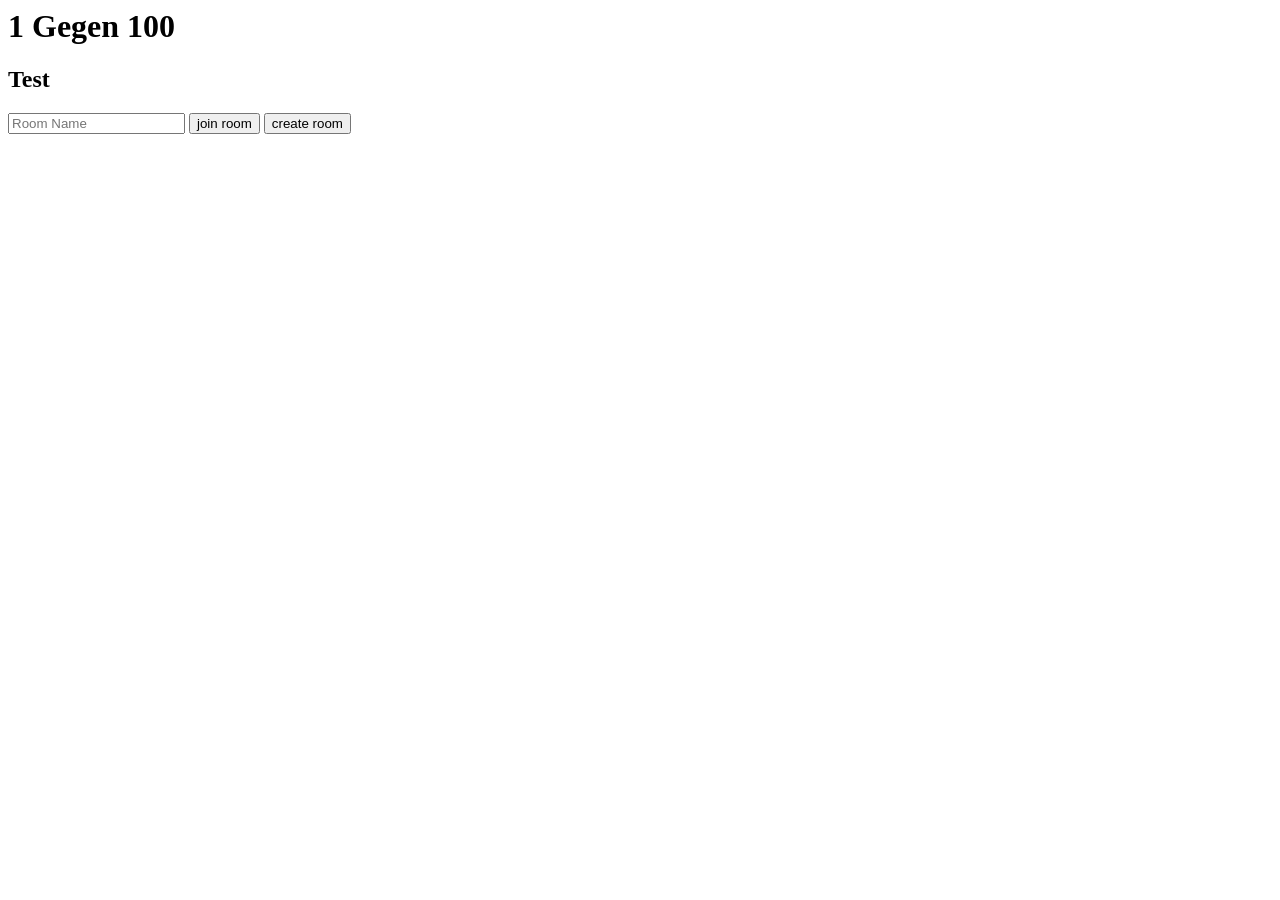
==== html/index.html @ bd66917e "adding subtitle" ====
<html>
<meta name="viewport" content="width=device-width, initial-scale=1.0">

<link rel="stylesheet" href="/lib/style.css">





<div class="container">

    <h1>1 Gegen 100</h1>
    <h2>Test</h2>
    




<input type="text" id="room_id" placeholder="Room Name" class="textfield">

<button class="button" onclick="join_room()">join room</button>
<button class="button" onclick="create_room()">create room</button>



</div>




</html>

<script>
    async function join_room() {
        let room = document.getElementById("room_id").value;
        if (room == "") {
            alert("Please enter a room name");
            return false;
        }
        
        let response = await fetch("/api/room/" + room + "/exists").then(response => response.text());
        let exists = response === "true";

        if (!exists) {
            alert("This room does not exist!");
            return false;
        } else {
            window.location.href = "/play/?room=" + room;
        }
    }

    async function create_room() {
        let room = document.getElementById("room_id").value;
        if (room == "") {
            alert("Please enter a room name");
        } else {
            window.location.href = "/room/?room=" + room;
        }
    }

</script>
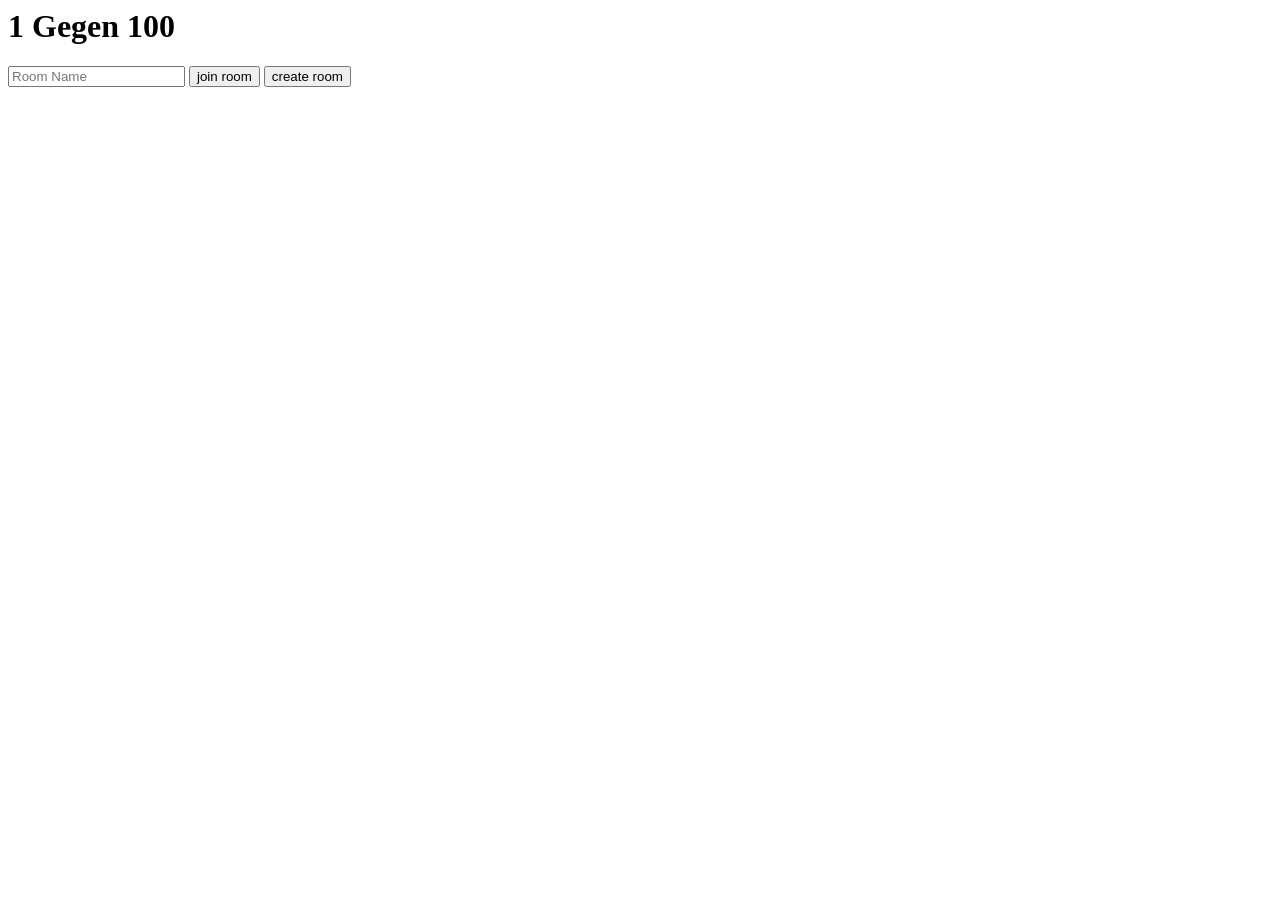
==== commit 76c5a45d: "creating first basic css overhaul" ====
--- a/html/index.html
+++ b/html/index.html
@@ -1,33 +1,20 @@
 
 
 <html>
-<meta name="viewport" content="width=device-width, initial-scale=1.0">
+    <meta name="viewport" content="width=device-width, initial-scale=1.0">
+    
+    <link href="https://fonts.googleapis.com/css2?family=Rethink+Sans:wght@400;700&display=swap" rel="stylesheet">
+    <link rel="stylesheet" href="/lib/style.css">
 
-<link rel="stylesheet" href="/lib/style.css">
+    <div class="container">
 
+        <h1>1 Gegen 100</h1>
+    
+        <input type="text" id="room_id" placeholder="Room Name" class="input">
+        <button class="button primary" onclick="join_room()">join room</button>
+        <button class="button secondary" onclick="create_room()">create room</button>
 
-
-
-
-<div class="container">
-
-    <h1>1 Gegen 100</h1>
-    <h2>Test</h2>
-    
-
-
-
-
-<input type="text" id="room_id" placeholder="Room Name" class="textfield">
-
-<button class="button" onclick="join_room()">join room</button>
-<button class="button" onclick="create_room()">create room</button>
-
-
-
-</div>
-
-
+    </div>
 
 
 </html>
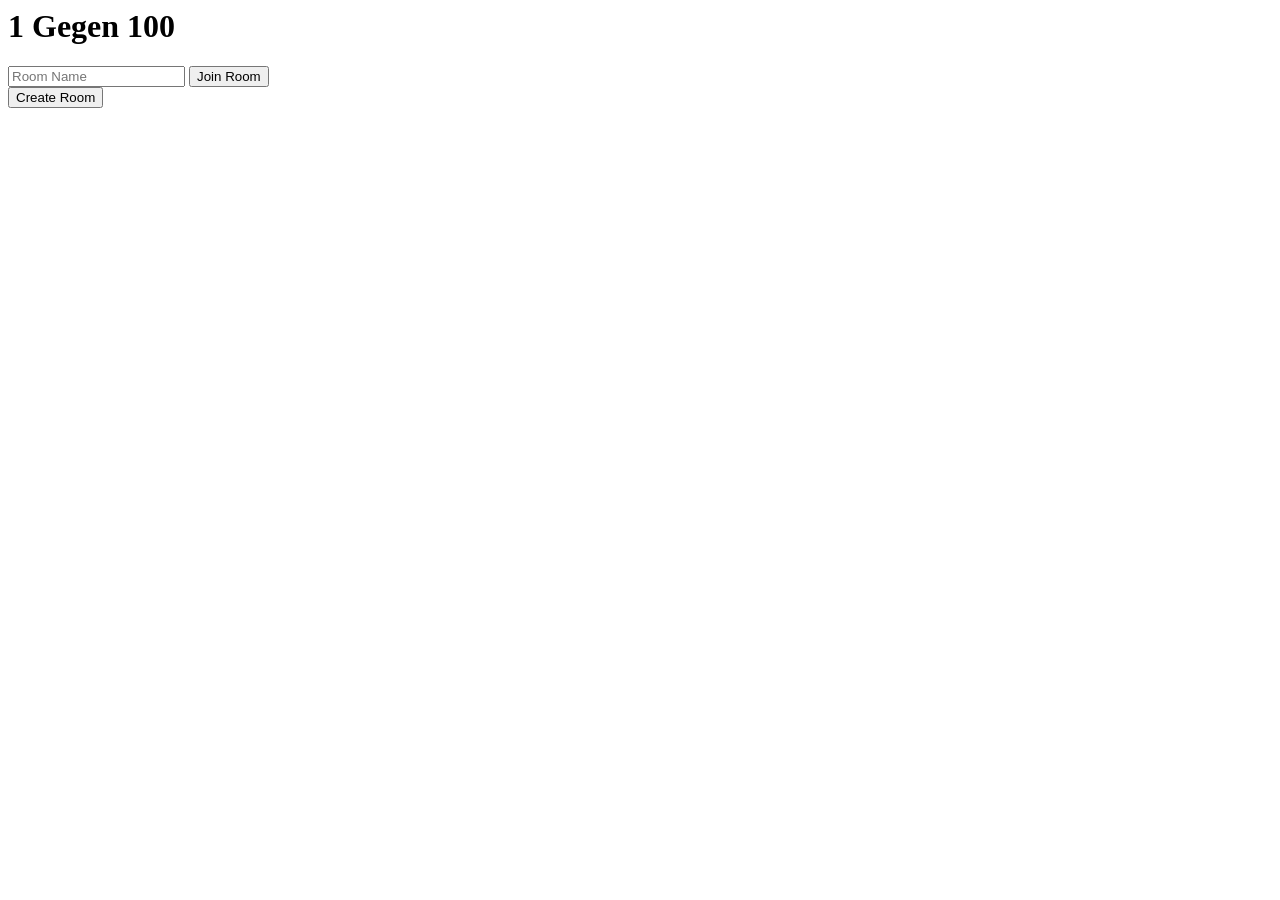
==== commit c531032c: "updating base css" ====
--- a/html/index.html
+++ b/html/index.html
@@ -3,18 +3,21 @@
 <html>
     <meta name="viewport" content="width=device-width, initial-scale=1.0">
     
-    <link href="https://fonts.googleapis.com/css2?family=Rethink+Sans:wght@400;700&display=swap" rel="stylesheet">
-    <link rel="stylesheet" href="/lib/style.css">
+    <head>
+        <link rel="preconnect" href="https://fonts.googleapis.com">
+        <link rel="preconnect" href="https://fonts.gstatic.com" crossorigin>
+        <link href="https://fonts.googleapis.com/css2?family=Rethink+Sans:ital,wght@0,400..800;1,400..800&display=swap" rel="stylesheet">
+        <link rel="stylesheet" href="/lib/style.css">
+    </head>
 
-    <div class="container">
+        <h1 id="hero">1 Gegen 100</h1>
 
-        <h1>1 Gegen 100</h1>
-    
-        <input type="text" id="room_id" placeholder="Room Name" class="input">
-        <button class="button primary" onclick="join_room()">join room</button>
-        <button class="button secondary" onclick="create_room()">create room</button>
+        <div class="container">
+                <input type="text" id="room_id" placeholder="Room Name" class="input">
+                <button class="button primary" onclick="join_room()">Join Room</button>
+        </div>
 
-    </div>
+        <button class="button secondary" onclick="create_room()">Create Room</button>
 
 
 </html>
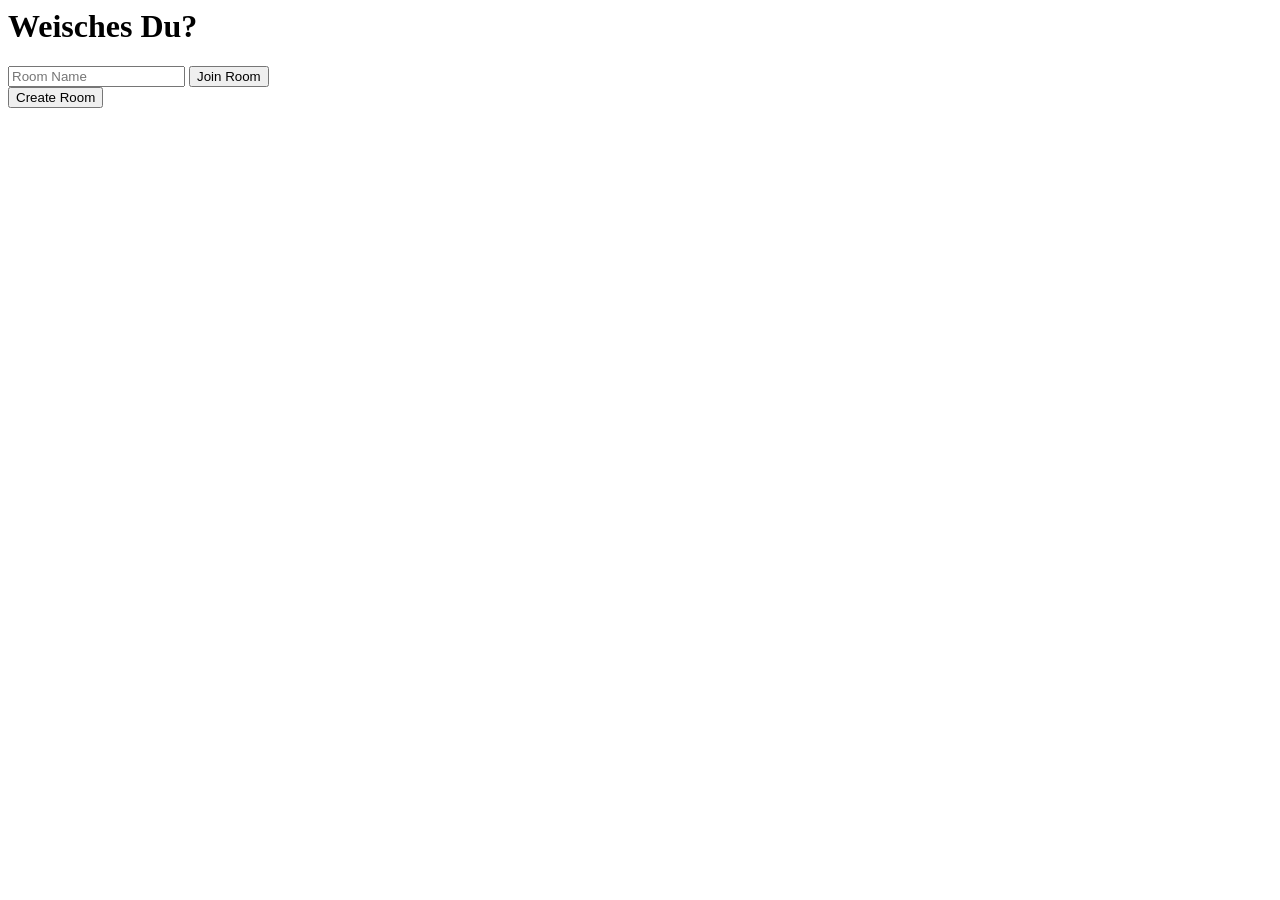
==== commit 46976db9: "redesigning base css" ====
--- a/html/index.html
+++ b/html/index.html
@@ -4,21 +4,30 @@
     <meta name="viewport" content="width=device-width, initial-scale=1.0">
     
     <head>
+        <title>1 Gegen 100</title>
         <link rel="preconnect" href="https://fonts.googleapis.com">
         <link rel="preconnect" href="https://fonts.gstatic.com" crossorigin>
         <link href="https://fonts.googleapis.com/css2?family=Rethink+Sans:ital,wght@0,400..800;1,400..800&display=swap" rel="stylesheet">
         <link rel="stylesheet" href="/lib/style.css">
     </head>
 
-        <h1 id="hero">1 Gegen 100</h1>
+    <body>
+        
+        <div id="screen-login">
 
-        <div class="container">
+            <h1 id="hero">Weisches Du?</h1>
+            
+            <div class="enter-code">
                 <input type="text" id="room_id" placeholder="Room Name" class="input">
-                <button class="button primary" onclick="join_room()">Join Room</button>
+                <button id="sprk" class="button primary" onclick="join_room()">Join Room</button>
+                <script src="lib/spark.js"></script>
+            </div>
+            
+            <button class="button secondary" onclick="create_room()">Create Room</button>
+            
         </div>
 
-        <button class="button secondary" onclick="create_room()">Create Room</button>
-
+    </body>
 
 </html>
 
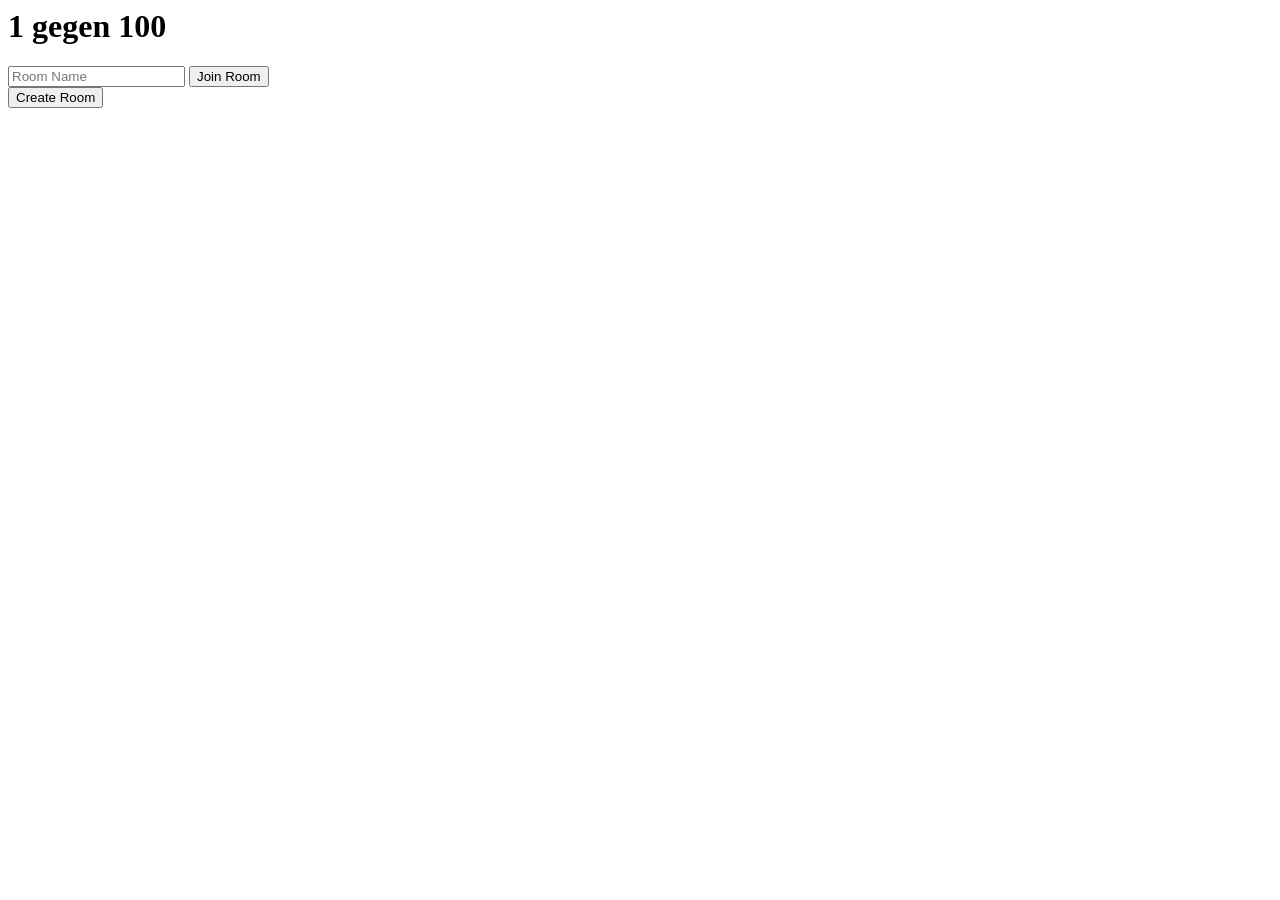
==== commit 8285fdb6: "changing Title back to 1 gegen 100" ====
--- a/html/index.html
+++ b/html/index.html
@@ -15,7 +15,7 @@
         
         <div id="screen-login">
 
-            <h1 id="hero">Weisches Du?</h1>
+            <h1 id="hero">1 gegen 100</h1>
             
             <div class="enter-code">
                 <input type="text" id="room_id" placeholder="Room Name" class="input">
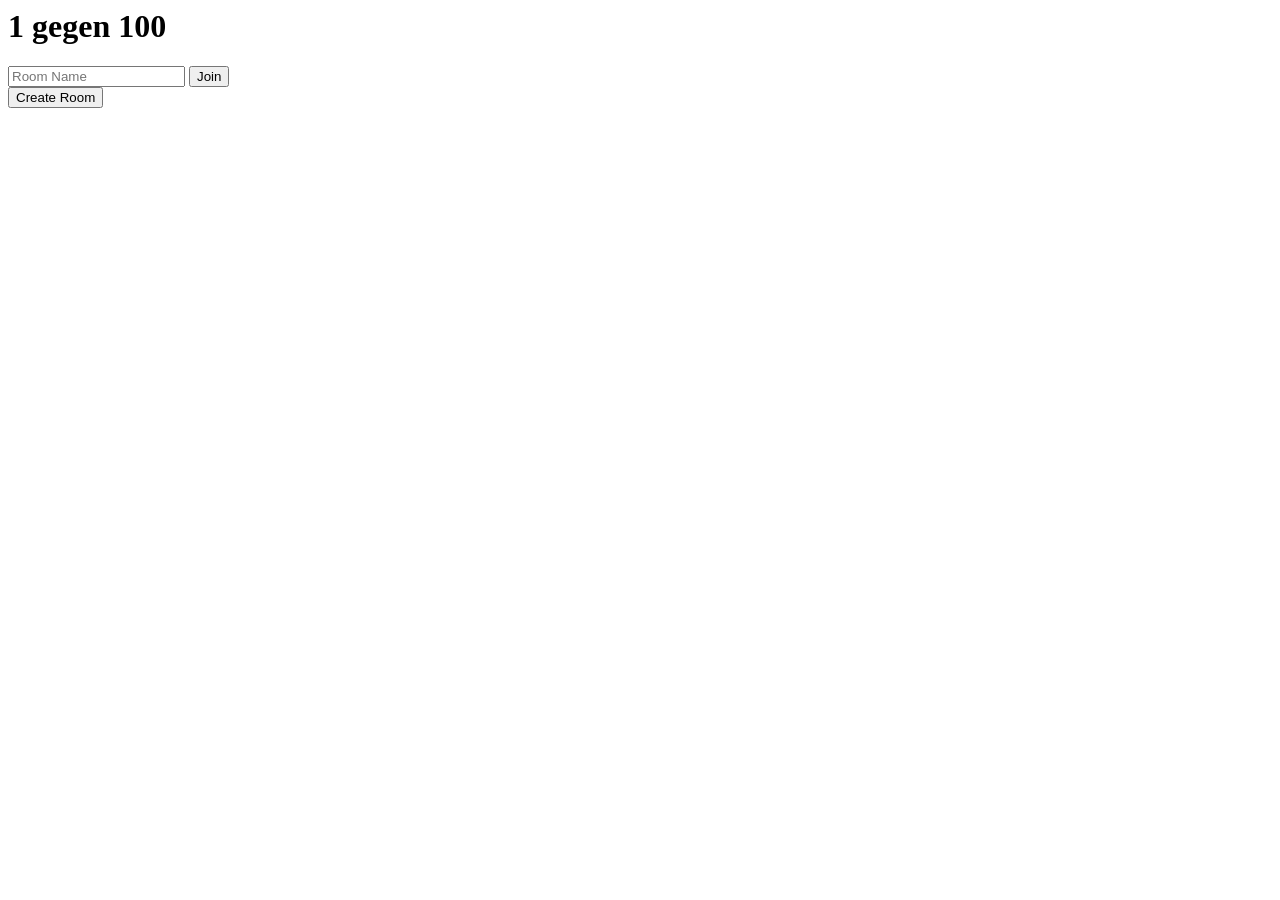
==== commit a2dbbc82: "tweaking css to match new html code" ====
--- a/html/index.html
+++ b/html/index.html
@@ -13,17 +13,17 @@
 
     <body>
         
-        <div id="screen-login">
+        <div id="screen-login" class="screen">
 
             <h1 id="hero">1 gegen 100</h1>
             
             <div class="enter-code">
                 <input type="text" id="room_id" placeholder="Room Name" class="input">
-                <button id="sprk" class="button primary" onclick="join_room()">Join Room</button>
+                <button id="sprk" class="button primary" onclick="join_room()">Join</button>
                 <script src="lib/spark.js"></script>
             </div>
             
-            <button class="button secondary" onclick="create_room()">Create Room</button>
+            <button class="button secondary" id="create-room" onclick="create_room()">Create Room</button>
             
         </div>
 
